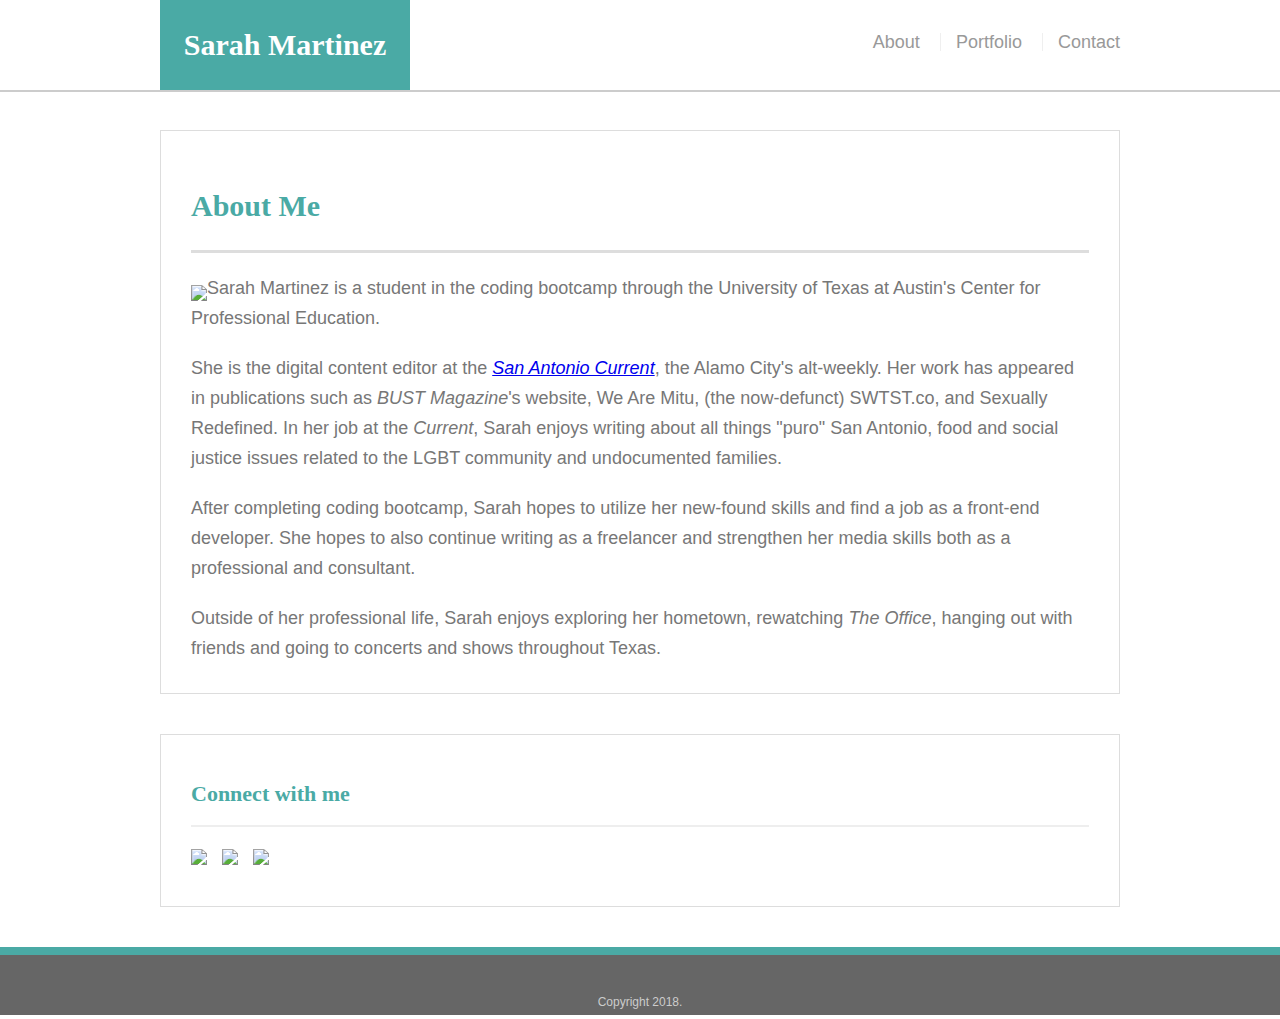
==== index.html @ c53f4799 "uploading base files" ====
<!DOCTYPE html>
<html lang="en us">

<head>
    <meta charset="UTF-8">
    <title>About | Sarah Martinez</title>
    <meta name="viewport" content="width=device-width, initial-scale=1.0">
    <link rel="stylesheet" type="text/css" href="reset.css">
    <link rel="stylesheet" type="text/css" href="assets/css/style.css">
</head>

<body>
    <header id="masthead">
        <div class="container">
            <a href="index.html" id="logo">Sarah Martinez</a>
            <nav class="links">
                <a href="index.html">About</a>
                <a href="portfolio.html">Portfolio</a>
                <a href="contact.html">Contact</a>
            </nav>
        </div>
    </header>

    
    <div id="main-container" class="container">
        <section class="main-section">
            <h1>About Me</h1>

                <img id="bio-image" src="https://static1.squarespace.com/static/56f6a8429063408a8d13a125/t/56f6c6a4ac962c84751d44a2/1462287037534/?format=750w">

                <p>
                    Sarah Martinez is a student in the coding bootcamp through the University of Texas at Austin's Center for Professional Education.
                </p>

                <p>
                    She is the digital content editor at the <i><a href="https://www.sacurrent.com/" target="_blank">San Antonio Current</a></i>, the Alamo City's alt-weekly.
                    Her work has appeared in publications such as <i>BUST Magazine</i>'s website, We Are Mitu, (the now-defunct) SWTST.co, and Sexually Redefined.
                    In her job at the <i>Current</i>, Sarah enjoys writing about all things "puro" San Antonio, food and social justice issues related to the LGBT community and undocumented families.
                </p>

                <p>
                    After completing coding bootcamp, Sarah hopes to utilize her new-found skills and find a job as a front-end developer.
                    She hopes to also continue writing as a freelancer and strengthen her media skills both as a professional and consultant.
                </p>

                <p>
                    Outside of her professional life, Sarah enjoys exploring her hometown, rewatching <i>The Office</i>, hanging out with friends and going to concerts and shows throughout Texas.
                </p>
        </section>

        <section class="contact-section">
            <h2>Connect with me</h2>
                <a href="https://github.com/stellarchica" target="_blank"><img id="contact-image" src="https://cdn3.iconfinder.com/data/icons/free-social-icons/67/github_square_black-128.png" height="75px"></a>
                <a href="https://www.linkedin.com/in/sarah-martinez-93618388/" target="_blank"><img id="contact-image" src="https://cdn4.iconfinder.com/data/icons/social-messaging-ui-color-shapes-2-free/128/social-linkedin-square1-128.png" height="75px"></a>
                <a href="https://twitter.com/smartinezwrites" target="_blank"><img id="contact-image" src="https://cdn2.iconfinder.com/data/icons/metro-ui-icon-set/128/Twitter_alt_4.png" height="75px"></a>
        </section>
    </div>

        <footer>
            <div class="container">
                Copyright 2018.
            </div>
        </footer>

</body>

</html>
---- assets/css/style.css ----
body {
    font-family: Arial, "Helvetica Neue", Helvetica, sans-serif;
    font-size: 18px;
    line-height: 34px;
    margin-left:0px;
    margin-top:0px;
    margin-bottom:0px;
    width:100%;
    color: #777;
    background: url("file:///Users/sarahmartinez/Desktop/coding_bootcamp/week_two/homework_two/Responsive-Portfolio/assets/images/dust_scratches/dust_scratches.png");
  }
  
  * {
    box-sizing: border-box;
  }
  
  /* general */
  
  .container {
    width: 100%;
    max-width: 960px;
    margin: 0 auto;
    clear: both;
  }
  
  h1,
  h2,
  h3,
  p {
    margin-bottom: 20px;
  }
  
  p:last-child {
    margin-bottom: 0;
  }
  
  h1,
  h2,
  h3 {
    font-family: Georgia, Times, "Times New Roman", serif;
    font-weight: 700;
    color: #4aaaa5;
  }
  
  h1 {
    padding-bottom: 20px;
    font-size: 30px;
    line-height: 49px;
    border-bottom: 3px solid #ddd;
  }
  
  h2,
  h3 {
    font-size: 22px;
  }

  #contact-image{
    border-right-style:solid;
    border-color:#fff;
    border-width:10px;
  }
  
  /* header */
  
  #masthead {
    position: fixed;
    z-index: 99;
    width: 100%;
    margin: 0 0;
    overflow: auto;
    color: #fff;
    background: #fff;
    border-bottom: 2px solid #ccc;
  }
  
  #logo {
    float: left;
    width: 250px;
    height: 90px;
    font-family: Georgia, Times, "Times New Roman", serif;
    font-size: 30px;
    font-weight: 700;
    line-height: 90px;
    color: #fff;
    text-align: center;
    text-decoration: none;
    background: #4aaaa5;
  }
  
  nav {
    float: right;
    margin-top: 25px;
  }
  
  nav a {
    display: inline-block;
    padding-left: 15px;
    margin-left: 15px;
    line-height: 18px;
    color: #999;
    text-decoration: none;
    border-left: 1px solid #efefef;
  }
  
  nav a:first-child {
    border-left: 0 none;
  }
  
  /* footer */
  
  footer {
    padding: 30px 0;
    clear: both;
    font-size: 12px;
    color: #fff;
    color: #ccc;
    text-align: center;
    background: #666;
    border-top: 8px solid #4aaaa5;
    height: 50px;
  }
  
  h3, h2 {
    padding-bottom: 20px;
    margin-bottom: 15px;
    line-height: 22px;
    border-bottom: 2px solid #eee;
  }
  
  /* main */
  
  #main-container {
    padding-top: 130px;
    min-height: calc(100vh - 70px);
  }
  
  .main-section {
    float: left;
    width: 100%;
    max-width: 960px;
    padding: 30px;
    margin: 0 0 40px;
    background: #fff;
    border: 1px solid #ddd;
  }

  #bio-image {
    margin-top: 12px;
    float: left;
}

  .contact-section {
    float: right;
    width: 100%;
    max-width: 960px;
    padding: 30px;
    margin: 0 0 40px;
    background: #fff;
    border: 1px solid #ddd;
  }
    
  p {
    line-height: 30px;
    font-family: 'Arial', 'Helvetica Neue', Helvetica, sans-serif;
    color: #777777;
  }

  /* portfolio page */
  
  .work {
    position: relative;
    float: left;
    width: 274px;
    margin: 20px 0 25px;
    overflow: auto;
  }
  
  .work:nth-child(even) {
    margin-right: 40px;
  }
  
  .work img {
    width: 100%;
    border: 0 none;
    opacity: 0.8;
  }
  
  .work h3 {
    position: absolute;
    bottom: 20px;
    width: 100%;
    padding: 15px;
    margin-bottom: 0;
    font-weight: 300;
    line-height: 30px;
    color: #fff;
    text-align: center;
    background: #4aaaa5;
    border-bottom: 0;
  }
  
  /* contact page */
  
  #contact-form ul {
    margin-bottom: 20px;
  }
  
  label,
  input[type=text],
  input[type=email],
  textarea {
    display: block;
    width: 100%;
  }
  
  input[type=text],
  input[type=email],
  textarea {
    height: 35px;
    padding: 0 10px;
    font-size: 14px;
    border: 1px solid #ddd;
  }
  
  textarea {
    height: 200px;
  }
  
  input[type=submit] {
    padding: 10px 30px;
    font-size: 18px;
    color: #fff;
    cursor: pointer;
    background: #4aaaa5;
    border: 0 none;
  }

/* MEDIA QUERIES */
/* add connect with me page to all!, will float to bottom, be stacked under if need be*/

@media screen and (max-width: 980px) {
  .links{
    width:50%;
    position:static;
    text-align:center;
  }

  #bio-image {
    width:100%;
  }

  .main-section{
    width:50%;
    margin-left:2.5%;
    margin-right:2.5%;
    margin-bottom:5%;
  }

  .contact-section{
    width:32%;
    margin-right:10%;
  }

  #contact-image{
    border-right-style:solid;
    border-color:#fff;
    border-width:3.4px;
  }

  .work{
    margin: 0 auto;
    width:100%;
    margin-bottom:50px;
  }
  
  #logo{
    margin-left:2.5%;
  }
}

@media screen and (max-width:768px) {
  .links{
    width:50%;
    position:static;
    text-align:center;
    /* make text wider or more spread out, higher from bottom */
  }

  #bio-image {
    width:45%;
    border-right-style:solid;
    border-color:#fff;
    border-width:20px;
  }

  .main-section{
    width:95%;
    margin-left:2.5%;
    margin-right:2.5%;
    margin-bottom:5%;
  }

  .work{
    margin: 0 auto;
    width:46%;
  }

  .contact-section{
    width:95%;
    margin-left:2.5%;
    margin-right:2.5%;
    margin-bottom:5%;
  }

  #logo{
    margin-left:2.5%;
  }
}

@media screen and (max-width: 640px) {
  #logo{
    width:100%;
    position:static;
    margin-left:0px;
  }

  #bio-image {
    width:103.3%;
  }

  .links{
    width:100%;
    position:static;
    text-align:center;
    word-spacing:100px;
    margin-bottom:5px;
    /*make text higher from bottom */
  }
  .main-section{
    width:95%;
    margin-left:2.5%;
    margin-right:2.5%;
    margin-top:8%;
    margin-bottom:5%;
  }
  .work{
    width:100%;
  }

  #masthead{
    position: absolute;
    margin-left:0px;
  }

  #footer{
    margin-left:0px;
  }
}
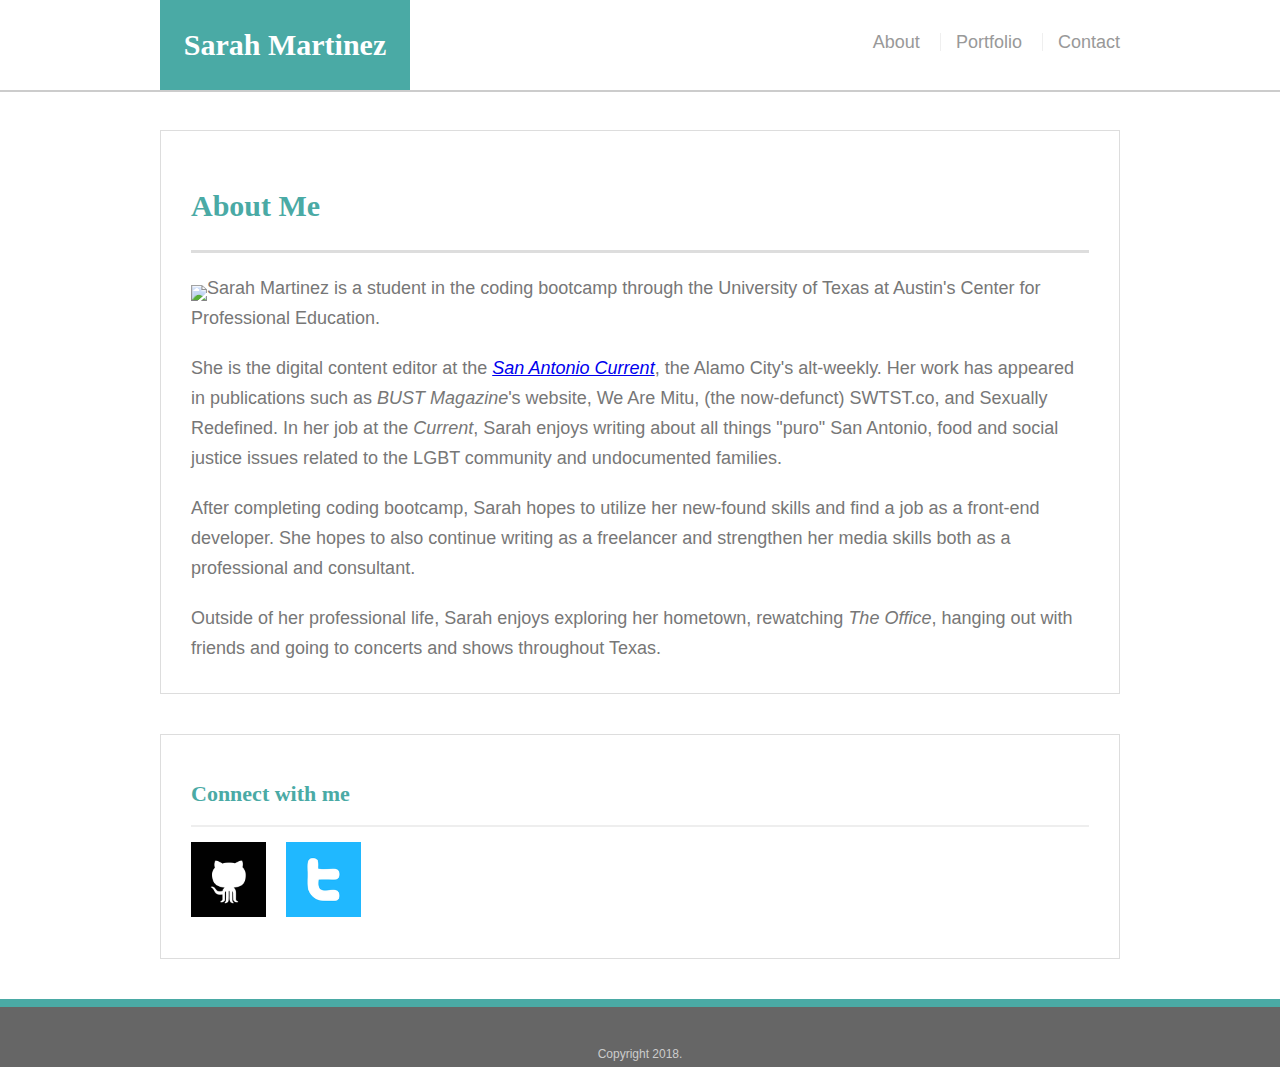
==== commit 0c5efc96: "updated photos" ====
--- a/index.html
+++ b/index.html
@@ -50,9 +50,9 @@
 
         <section class="contact-section">
             <h2>Connect with me</h2>
-                <a href="https://github.com/stellarchica" target="_blank"><img id="contact-image" src="https://cdn3.iconfinder.com/data/icons/free-social-icons/67/github_square_black-128.png" height="75px"></a>
-                <a href="https://www.linkedin.com/in/sarah-martinez-93618388/" target="_blank"><img id="contact-image" src="https://cdn4.iconfinder.com/data/icons/social-messaging-ui-color-shapes-2-free/128/social-linkedin-square1-128.png" height="75px"></a>
-                <a href="https://twitter.com/smartinezwrites" target="_blank"><img id="contact-image" src="https://cdn2.iconfinder.com/data/icons/metro-ui-icon-set/128/Twitter_alt_4.png" height="75px"></a>
+                <a href="https://github.com/stellarchica" target="_blank"><img id="contact-image" src="assets/images/github-logo.png" height="75px"></a>
+                <a href="https://www.linkedin.com/in/sarah-martinez-93618388/" target="_blank"><img id="assets/images/linkedin-logo.png" height="75px"></a>
+                <a href="https://twitter.com/smartinezwrites" target="_blank"><img id="contact-image" src="assets/images/twitter-logo.png" height="75px"></a>
         </section>
     </div>
 
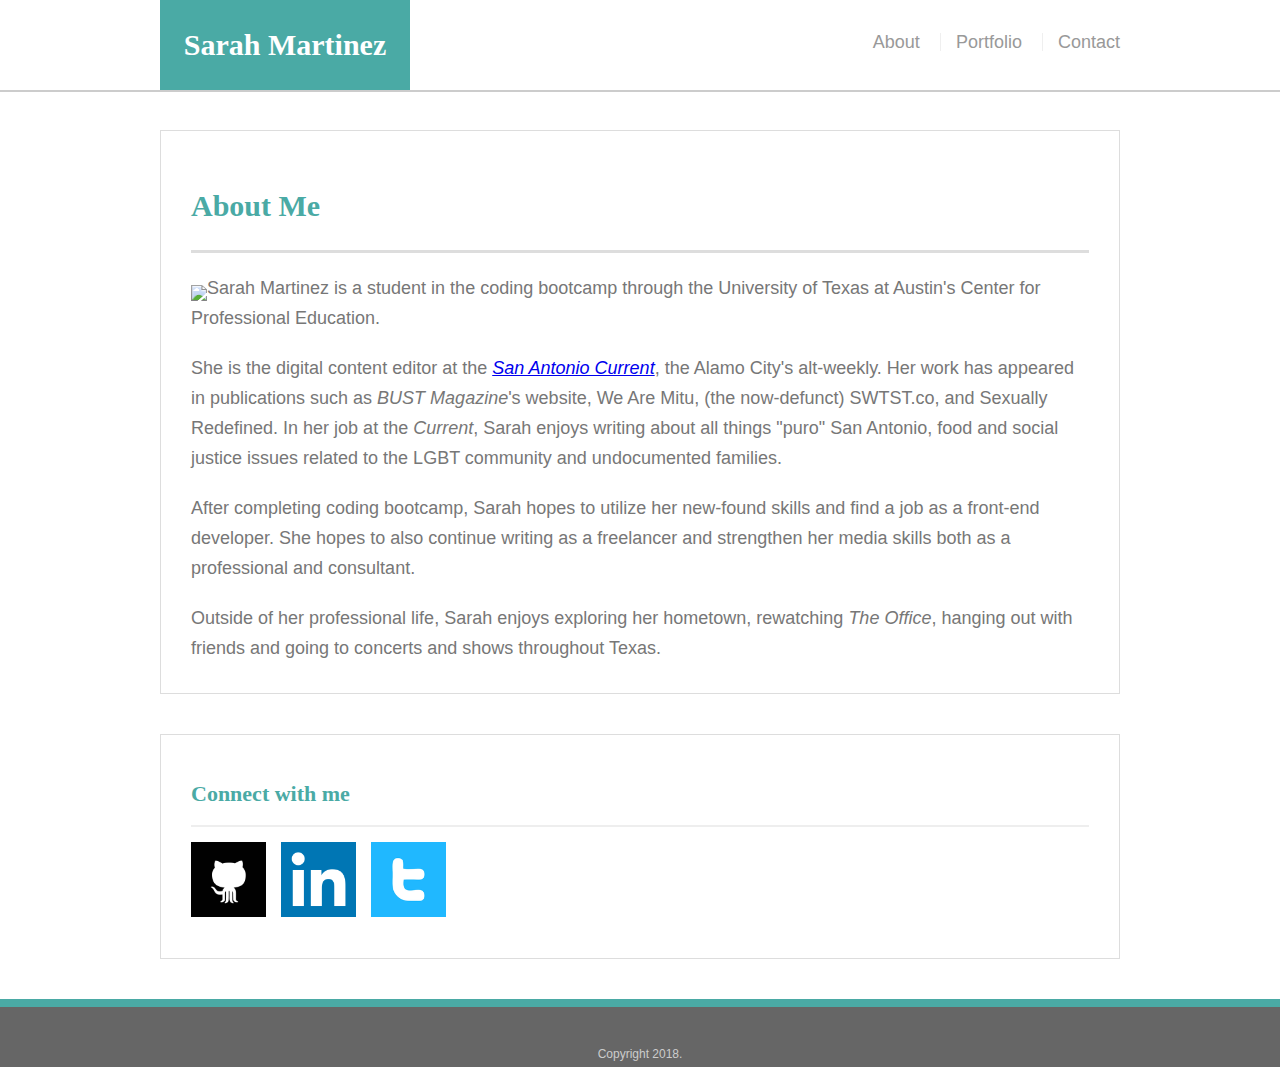
==== commit 761977de: "linkedin logo glitch" ====
--- a/index.html
+++ b/index.html
@@ -51,7 +51,7 @@
         <section class="contact-section">
             <h2>Connect with me</h2>
                 <a href="https://github.com/stellarchica" target="_blank"><img id="contact-image" src="assets/images/github-logo.png" height="75px"></a>
-                <a href="https://www.linkedin.com/in/sarah-martinez-93618388/" target="_blank"><img id="assets/images/linkedin-logo.png" height="75px"></a>
+                <a href="https://www.linkedin.com/in/sarah-martinez-93618388/" target="_blank"><img id="contact-image" src="assets/images/linkedin-logo.png" height="75px"></a>
                 <a href="https://twitter.com/smartinezwrites" target="_blank"><img id="contact-image" src="assets/images/twitter-logo.png" height="75px"></a>
         </section>
     </div>
--- a/assets/css/style.css
+++ b/assets/css/style.css
@@ -7,7 +7,7 @@
     margin-bottom:0px;
     width:100%;
     color: #777;
-    background: url("file:///Users/sarahmartinez/Desktop/coding_bootcamp/week_two/homework_two/Responsive-Portfolio/assets/images/dust_scratches/dust_scratches.png");
+    background: url("file:///Users/sarahmartinez/Desktop/coding_bootcamp/portfolio/assets/images/dust_scratches.png");
   }
   
   * {
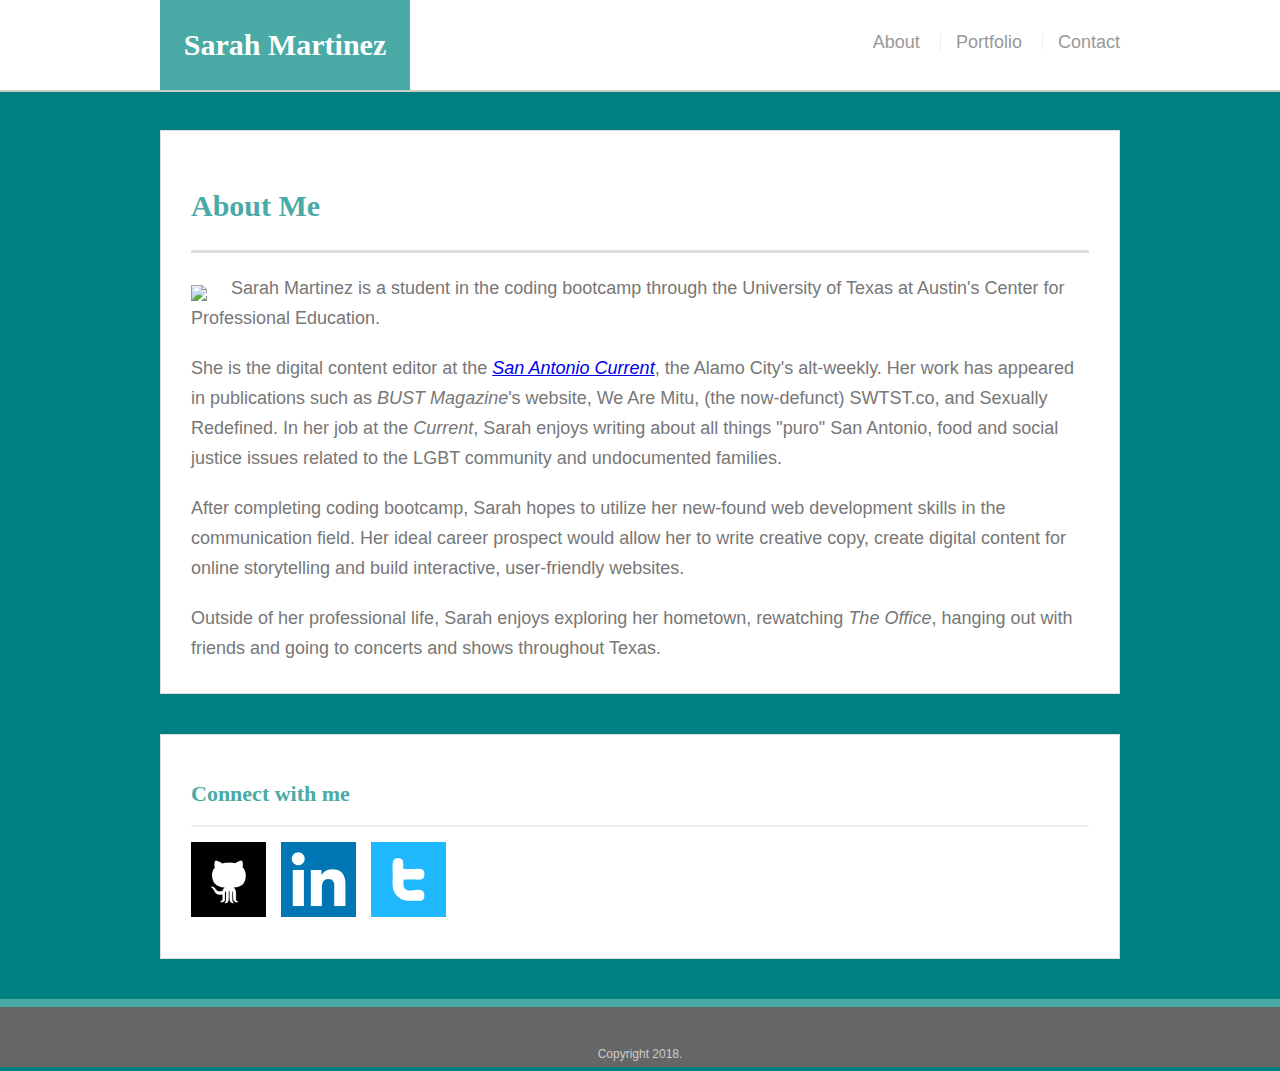
==== commit 10107095: "major update #2" ====
--- a/index.html
+++ b/index.html
@@ -39,8 +39,8 @@
                 </p>
 
                 <p>
-                    After completing coding bootcamp, Sarah hopes to utilize her new-found skills and find a job as a front-end developer.
-                    She hopes to also continue writing as a freelancer and strengthen her media skills both as a professional and consultant.
+                    After completing coding bootcamp, Sarah hopes to utilize her new-found web development skills in the communication field.
+                    Her ideal career prospect would allow her to write creative copy, create digital content for online storytelling and build interactive, user-friendly websites.
                 </p>
 
                 <p>
--- a/assets/css/style.css
+++ b/assets/css/style.css
@@ -7,7 +7,7 @@
     margin-bottom:0px;
     width:100%;
     color: #777;
-    background: url("file:///Users/sarahmartinez/Desktop/coding_bootcamp/portfolio/assets/images/dust_scratches.png");
+    background: #008080;
   }
   
   * {
@@ -146,6 +146,7 @@
 
   #bio-image {
     margin-top: 12px;
+    margin-right: 24px;
     float: left;
 }
 
@@ -278,6 +279,16 @@
   }
 }
 
+/* FORM SUBMISSION STUFF */
+
+/* input:invalid {
+  border: 2px dashed red;
+}
+
+input:valid {
+  border: 2px solid black;
+} */
+
 @media screen and (max-width:768px) {
   .links{
     width:50%;
